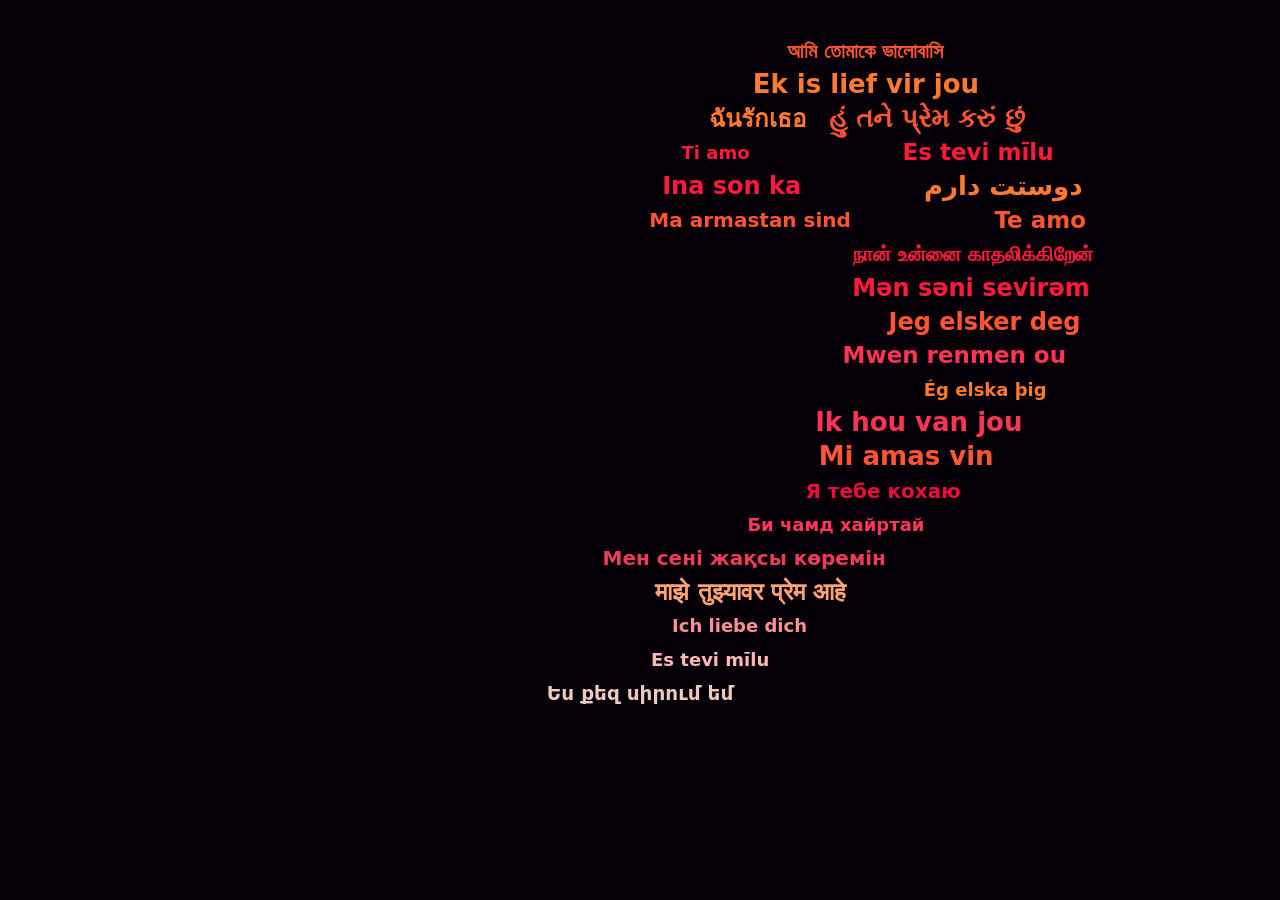
==== coracao/index.html @ c8f471fa "Add files via upload" ====
<!DOCTYPE html>
<html lang="pt-BR">
<head>
  <meta charset="utf-8">
  <meta name="viewport" content="width=device-width, initial-scale=1">
  <title>Eu te amo ❤</title>

  <!-- Prévia do link (WhatsApp, Instagram, etc.) -->
  <meta name="description" content="Eu te amo em vários idiomas. Abra para ver.">
  <meta property="og:title" content="Eu te amo ❤">
  <meta property="og:description" content="Eu te amo em vários idiomas. Abra para ver.">
  <meta name="theme-color" content="#050008">

  <link rel="stylesheet" href="css/style.css">
</head>
<body>
  <canvas id="coracao" aria-label="Coração formado pela frase eu te amo em vários idiomas"></canvas>
  <p id="mensagem" class="mensagem"></p>

  <!-- ordem importa: primeiro as frases, depois o código -->
  <script src="js/frases.js"></script>
  <script src="js/script.js"></script>
</body>
</html>
---- coracao/css/style.css ----
/* Página inteira preta, sem barras de rolagem */
html, body {
  margin: 0;
  height: 100%;
  background: #050008;
  overflow: hidden;
}

/* O canvas ocupa a tela toda; o JavaScript desenha o coração nele */
canvas {
  position: fixed;
  inset: 0;
  width: 100%;
  height: 100%;
  display: block;
  -webkit-tap-highlight-color: transparent;   /* sem flash ao tocar no celular */
}

/* Mensagem opcional embaixo do coração (definida em js/frases.js) */
.mensagem {
  position: fixed;
  left: 0;
  right: 0;
  bottom: 4vh;
  margin: 0;
  padding: 0 1rem;
  text-align: center;
  font-family: "Segoe UI", system-ui, -apple-system, "Noto Sans", sans-serif;
  font-size: clamp(1rem, 3.2vw, 1.6rem);
  font-weight: 600;
  color: #ff5a6e;
  opacity: 0;
  transition: opacity 1.5s ease;
  pointer-events: none;
}

.mensagem.visivel {
  opacity: 1;
}
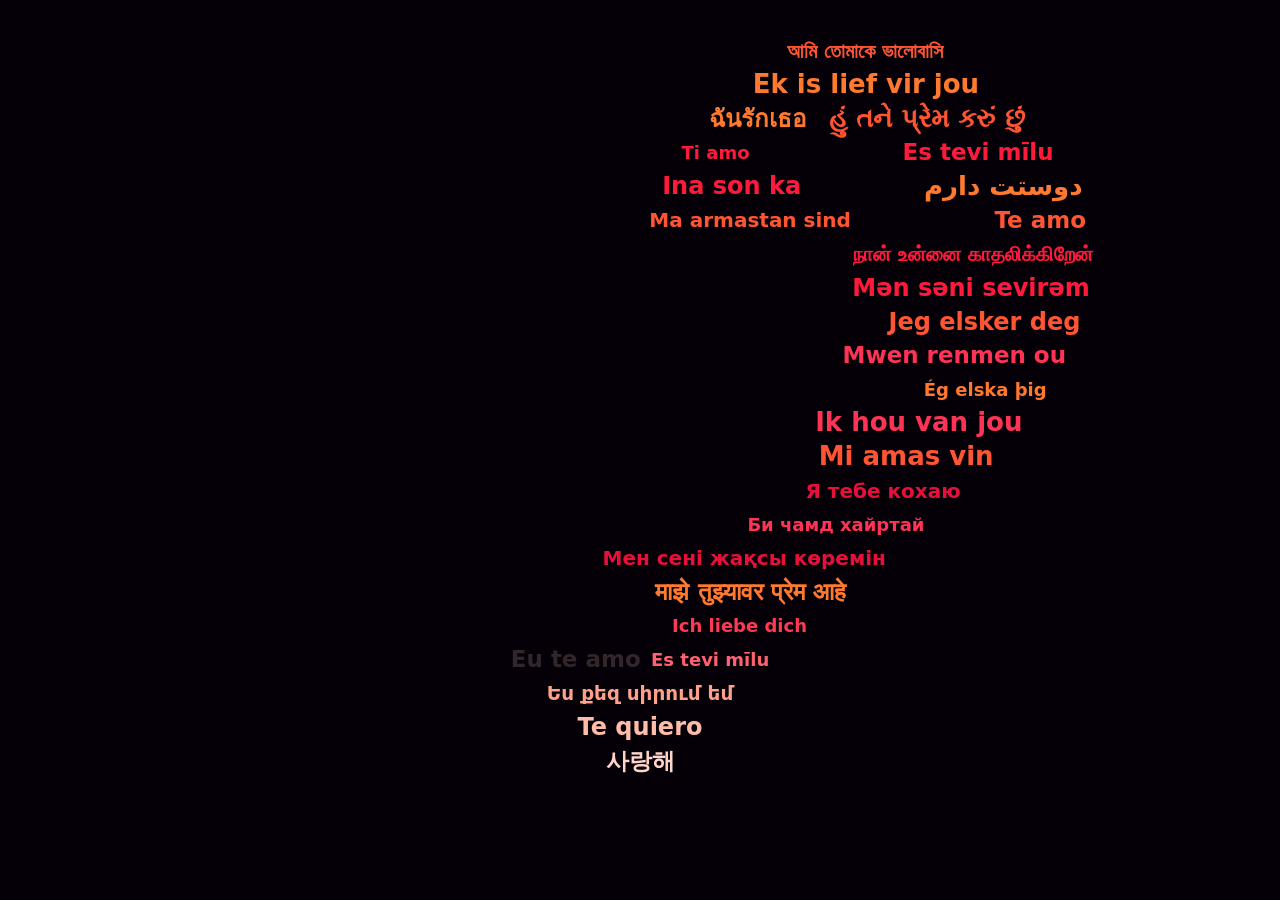
==== commit e162dc69: "Add files via upload" ====
--- a/coracao/index.html
+++ b/coracao/index.html
@@ -9,6 +9,11 @@
   <meta name="description" content="Eu te amo em vários idiomas. Abra para ver.">
   <meta property="og:title" content="Eu te amo ❤">
   <meta property="og:description" content="Eu te amo em vários idiomas. Abra para ver.">
+  <meta property="og:type" content="website">
+  <meta property="og:image" content="https://pietrobitencourt.github.io/coracao_love/coracao/img/preview.png">
+  <meta property="og:image:width" content="1200">
+  <meta property="og:image:height" content="630">
+  <meta name="twitter:card" content="summary_large_image">
   <meta name="theme-color" content="#050008">
 
   <link rel="stylesheet" href="css/style.css">
